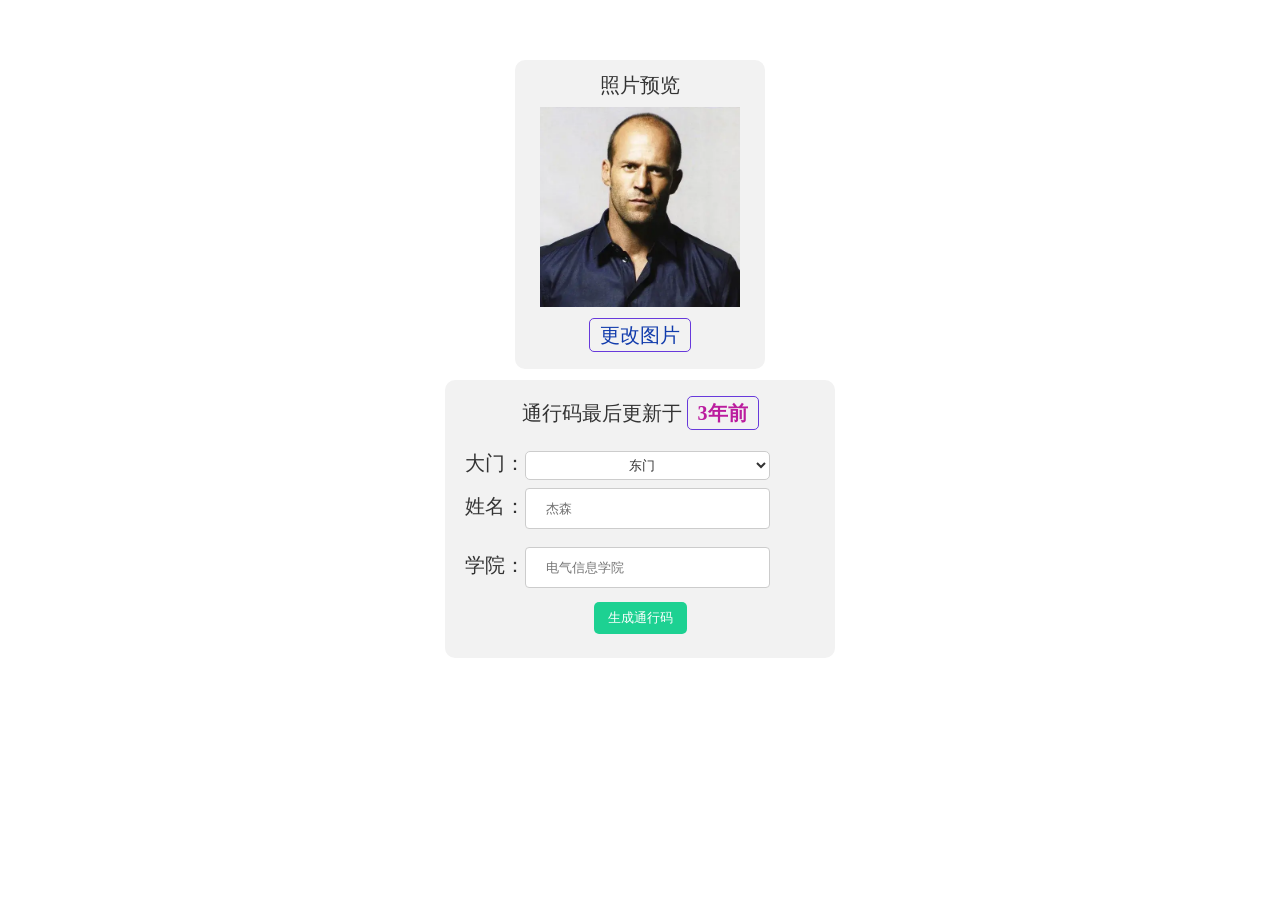
==== page/index.html @ 686de79a "Optimize Image Loading Strategy" ====
<!DOCTYPE html>
<html lang="zh-CN">

<head>
    <meta charset="utf-8">
    <meta name="viewport" content="width=device-width, initial-scale=1.0">
    <title>郑州大学数据中台2021</title>
    <link rel="stylesheet" href="./css/interface_style.css">
    <link rel="stylesheet" href="./css/passcode_style.css">
    <link rel="shortcut icon" href="./cxk_icon.ico" type="image/x-icon">
    <script src="./scripts/moment.js"></script>

    <script language="javascript">
        let timerID;
        let flip = true;
        let isCodeExpired = false;
        function flipEvent() {
            flip = !flip;
            if (flip) border_1.style.backgroundColor = border_2.style.backgroundColor = border_3.style.backgroundColor = border_4.style.backgroundColor = "#bfffc8";
            else border_1.style.backgroundColor = border_2.style.backgroundColor = border_3.style.backgroundColor = border_4.style.backgroundColor = "#090";
        }
        function getConfig(url) {
            return fetch(url, { cache: "no-store" }).then(response => {
                if (!response.ok) { throw new Error('Unable to get config data.'); }
                return response.json();
            });
        }
        function handleDatetime(inputDate) {
            const utcTime = moment.utc();
            const utcPlus8Time = moment(utcTime).utcOffset(8);
            const givenDate = moment.utc(inputDate, "YYYY-MM-DD HH:mm:ss Z").utcOffset(8);
            const today = utcPlus8Time.startOf('day');
            const yesterday = today.clone().subtract(1, 'day');
            const daysDifference = utcPlus8Time.diff(givenDate, 'days');
            
            if (givenDate.isSameOrAfter(today)) {
                return "今天";
            } else {
                isCodeExpired = true;
                if (givenDate.isSameOrAfter(yesterday)) {
                    return "昨天";
                } else if (daysDifference < 7) {
                    return `${daysDifference}天前`;
                } else if (daysDifference < 31) {
                    return `${Math.floor(daysDifference / 7)}周前`;
                } else if (daysDifference <= 365) {
                    return `${Math.floor(daysDifference / 30)}个月前`;
                } else {
                    return `${Math.floor(daysDifference / 365)}年前`;
                }
            }
        }
        function handleFiles() {
            const photo = document.getElementById("photo").files[0];
            const reader = new FileReader();
            reader.onload = function (e) {
                const imageUrl = e.target.result;
                const imgElement = document.getElementById("user_portrait");
                const imgElement_pre = document.getElementById("user_portrait_preview");
                imgElement.src = imageUrl;
                imgElement_pre.src = imageUrl;
            };
            reader.readAsDataURL(photo);
        }
        function PrefixInteger(num) {
            return (Array(2).join('0') + num).slice(-2);
        }
        function showTime() {
            const myDate = new Date();
            const month = PrefixInteger(myDate.getMonth() + 1);
            const day = PrefixInteger(myDate.getDate());
            const hours = PrefixInteger(myDate.getHours());
            const minutes = PrefixInteger(myDate.getMinutes());
            const currentTime = document.getElementById("current_time");
            currentTime.innerHTML = "(" + month + "月" + day + "日" + " " + hours + ":" + minutes + "获取)";
        }
        function checkImgExists(imgurl) {
            return new Promise(function (resolve, reject) {
                var ImgObj = new Image()
                ImgObj.src = imgurl
                ImgObj.onload = function (res) {
                    resolve(res)
                }
                ImgObj.onerror = function (err) {
                    reject(err)
                }
            })
        }
        function changeLocation(selectedValue) {
            const locationElement = document.getElementById("location");
            const mainGate = document.getElementById("gate");
            switch (selectedValue) {
                case 'east':
                    locationElement.innerHTML = "定位河南省郑州市中原区长春路附近";
                    mainGate.innerText = "东门";
                    break;
                case 'north':
                    locationElement.innerHTML = "定位河南省郑州市中原区莲花街附近";
                    mainGate.innerText = "北门";
                    break;
                case 'south':
                    locationElement.innerHTML = "定位河南省郑州市中原区科学大道附近";
                    mainGate.innerText = "南门";
                    break;
            }
        }
        function generate_passcode() {
            timerID = setInterval("flipEvent()", 1000);
            flipEvent();
            showTime();
            interface.style.display = 'none';
            gatepasscode.style.display = 'block';
        }
        function return_to_interface() {
            clearInterval(timerID);
            gatepasscode.style.display = 'none';
            interface.style.display = 'flex';
        }
    </script>
</head>

<body>
    <div id="interface">
        <div id="preview">
            <label style="position: relative; bottom: 8px;">照片预览</label><br>
            <img src="./images/preview.jpg" id="user_portrait_preview" style="height:200px; margin-bottom: 10px;" alt="user's portrait preview"><br>
            <div style="text-align: center;"><label id="image_select"><input type="file" id="photo" onchange="handleFiles()" accept="image/*" style="display: none;">更改图片</label></div>
        </div>
        <form id="info_form">
            <div style="text-align: center;"><label>通行码最后更新于&nbsp;</label><label id="last_update_time"></label></div>
            <br>
            <label for="name">大门：<select name='gate' size='1' onchange="changeLocation(this.value)">
                    <option value='east' selected='selected'>东门</option>
                    <option value='north'>北门</option>
                    <option value='south'>南门</option>
                </select></label><br>
            <label for="name">姓名：<input type="text" id="name" name="name" placeholder="杰森"></label><br>
            <label for="college">学院：<input type="text" id="college" name="college" placeholder="电气信息学院"></label><br>
            <div style="text-align: center;"><button type="submit">生成通行码</button></div>
        </form>
        <div style="width:0;height:0;display: none;">
            <img id="passcode_img_preload" alt="preImg"><img src="./images/sheng.png" alt="preImg"><img src="./images/split.png" alt="preImg">
        </div>
    </div>
    <div id="gatepasscode" style="display: none;">
        <div id="passcodeImg" style="width:100%;height:88px;"></div>
        <div style="width:100%;height:7px;BACKGROUND-IMAGE: url(./images/split.png)"></div>
        <div style="width:100%; min-height:90px;">
            <div style="width:100%;height:6px;text-align:left;"></div>
            <div style="width:100%;min-height:26px;line-height:26px;font-size:16px;color:#00c;font-weight:500;font-family:黑体;BACKGROUND-IMAGE:url(./images/sheng.png)">
                <span id="college_and_name" style="color:#00a">college.name</span>　<a href="javascript:return_to_interface();"><span style="font-size:12px;;color:#00c;">〖切换账号〗</span></a>
                <br>主校区大门<span id="gate">东门</span>.<span style="background-color:#070;color:#ff0">入口</span><br>身份：正常出入校园本科生<span style="font-size:12px;color:#333;" id="current_time">(00月00日 00:00获取)</span>
                <br><span style="color:#f00;font-size:12px">提醒：未检索到你今日出校记录</span>
            </div>
        </div>
        <div style="width: 100%; height: 15px; background-color: rgb(0, 153, 0);" id="bian92a"></div>
        <div style="width:100%;height:280px;">
            <div style="width: 15px; height: 100%; background-color: rgb(0, 153, 0); float: left;" id="bian92b1"></div>
            <div style="width:320px;height:100%;float:left;text-align:center;">
                <img src="./images/preview.jpg" id="user_portrait" style="height:280px;border:0px;" alt="user's portrait">
            </div>
            <div style="width: 14px; height: 100%; background-color: rgb(0, 153, 0); float: right;" id="bian92b2"></div>
        </div>
        <div style="width: 100%; height: 15px; background-color: rgb(0, 153, 0);" id="bian92c"></div>
        <div style="width:100%;height:7px;BACKGROUND-IMAGE: url(./images/split.png)"></div>
        <div style="width:100%;height:116px;">
            <div style="width:100%;height:80px;" id="msg11a">
                <div class="hes1"><br>不再检测核酸时间</div>
                <div style="width:20px;height:100%;float:left"></div>
                <div class="yim1"><br>新冠疫苗接种<br>3剂次</div>
                <div style="width:2px;height:100%;float:right"></div>
            </div>
            <div class="bar916">
                <div style="width:50%;height:100%;float:left;font-size:12px;color:#666;line-height:20px;" id="msg11b">
                </div>
                <div style="width:48%;height:100%;float:right;font-size:12px;color:#666;line-height:20px;" id="msg11c">
                    <span id="location" style="color:#00a">定位河南省郑州市中原区长春路附近</span>　<span style="color:#00c">扫码在设定区域内</span>
                </div>
            </div>
        </div>
        <div style="width:100%;height:7px;BACKGROUND-IMAGE: url(./images/split.png)"></div>
        <div style="width:100%;min-height:18px;line-height:18px;font-size:12px;color:#666;text-align:center">郑州大学疫情防控领导小组、保卫处、信息化办公室</div>
    </div>
    <script>
        const interface = document.getElementById('interface');
        const gatepasscode = document.getElementById('gatepasscode');
        const form = document.getElementById('info_form');
        const border_1 = document.getElementById('bian92a');
        const border_2 = document.getElementById('bian92b1');
        const border_3 = document.getElementById('bian92b2');
        const border_4 = document.getElementById('bian92c');
        form.addEventListener("submit", function (event) {
            event.preventDefault();
            let name = document.getElementById("name").value;
            let college = document.getElementById("college").value;
            name = name ? name : "杰森";
            college = college ? college : "电气信息学院";
            document.getElementById("college_and_name").innerHTML = college + "." + name;
            if (isCodeExpired) alert("通行码图片已过期，需要更新！");
            generate_passcode();
        });
        getConfig('./config.json')
            .then(config => {
                const lastUpdateTimeLabel = document.getElementById('last_update_time');
                const passcode_url = config.passcode_url;
                lastUpdateTimeLabel.textContent = handleDatetime(config.last_update_time);
                checkImgExists(passcode_url).then(()=>{
                    //success callback
                    document.getElementById('passcodeImg').style.backgroundImage = `url(${passcode_img_url})`;
                }).catch(()=>{
                    //fail callback
                    const passcode_path = "./images/passcode.png";
                    document.getElementById('passcode_img_preload').src = passcode_path;
                    document.getElementById('passcodeImg').style.backgroundImage = `url(${passcode_path})`;
                })
            });
    </script>
</body>

</html>
---- page/css/interface_style.css ----
div#interface{top:20%;display:flex;justify-content:center;align-items:center;min-HEIGHT:540px;font-size:20px;color:#333}div#interface div#preview{width:auto;height:auto;text-align:center;position:absolute;top:10%;border-radius:10px;background-color:#f2f2f2;margin-top:-30px;margin-bottom:20px;padding-left:25px;padding-right:25px;padding-top:20px;padding-bottom:20px}div#interface form{position:absolute;width:75%;max-width:350px;top:calc(10% + 290px);border-radius:10px;background-color:#f2f2f2;padding:20px}div#interface label{font-family:黑体;font-weight:500}div#interface input[type=text]{width:70%;padding:12px 20px;margin:8px 0;margin-bottom:10px;display:inline-block;border:1px solid #ccc;border-radius:4px;box-sizing:border-box}div#interface input[type="text"]:focus{outline:none;box-shadow:0 0 5px rgba(81,203,238,1)}div#interface button[type=submit]{background-color:#1dd192;border-radius:5px;border:none;color:white;padding:7px 14px;text-decoration:none;margin:4px 2px;cursor:pointer}div#interface button[type=submit]:hover{background-color:#1c9d70;}div#interface select{width:70%;padding:5px;text-align:center;border-radius:5px;border:1px solid #ccc;color:#333;background-color:#fff;box-shadow:none}div#interface select:focus{outline:none;border-color:#1e90ff;box-shadow:0 0 0 2px rgba(30,144,255,0.2)}div#interface option{color:#333;background-color:#fff}div#interface #last_update_time{font-weight:bold;color:#bb1c9e;border:1px solid #6739db;padding:5px 10px;border-radius:5px}div#interface label#image_select{margin-top:10px;text-align:center;color:#113bac;border:1px solid #6739db;padding:5px 10px;border-radius:5px;cursor:pointer}div#interface label#image_select:hover{color:#113bac;background-color:#7f74f6}
---- page/css/passcode_style.css ----
body{width:100%;margin:0px auto;font-size:12px;font-family:"宋体","黑体";background-color:#FFFFFF}a:link{COLOR:#333333;TEXT-DECORATION:none;font-size:12px}a:visited{COLOR:#333333;TEXT-DECORATION:none;font-size:12px}a:hover{COLOR:#cf000e;TEXT-DECORATION:underline;font-size:12px}.hes1{width:165px;height:100%;line-height:20px;font-size:14px;color:#008a24;text-align:center;background-color:#a3fdba;float:left;border-radius:10px}.hes2{width:165px;height:100%;line-height:20px;font-size:14px;color:#909;text-align:center;background-color:#c4c4c4;float:left;border-radius:10px}.yim1{width:165px;height:100%;line-height:20px;font-size:14px;color:#005ddc;text-align:center;background-color:#bad7ff;float:left;border-radius:10px}.yim2{width:165px;height:100%;line-height:20px;font-size:14px;color:#909;text-align:center;background-color:#c4c4c4;float:left;border-radius:10px}.bar916{width:100%;height:36px;line-height:18px;font-size:12px;color:#777;text-align:center}div#gatepasscode{position:static;top:0%;MARGIN:0 auto;left:0;WIDTH:350px;min-HEIGHT:540px}
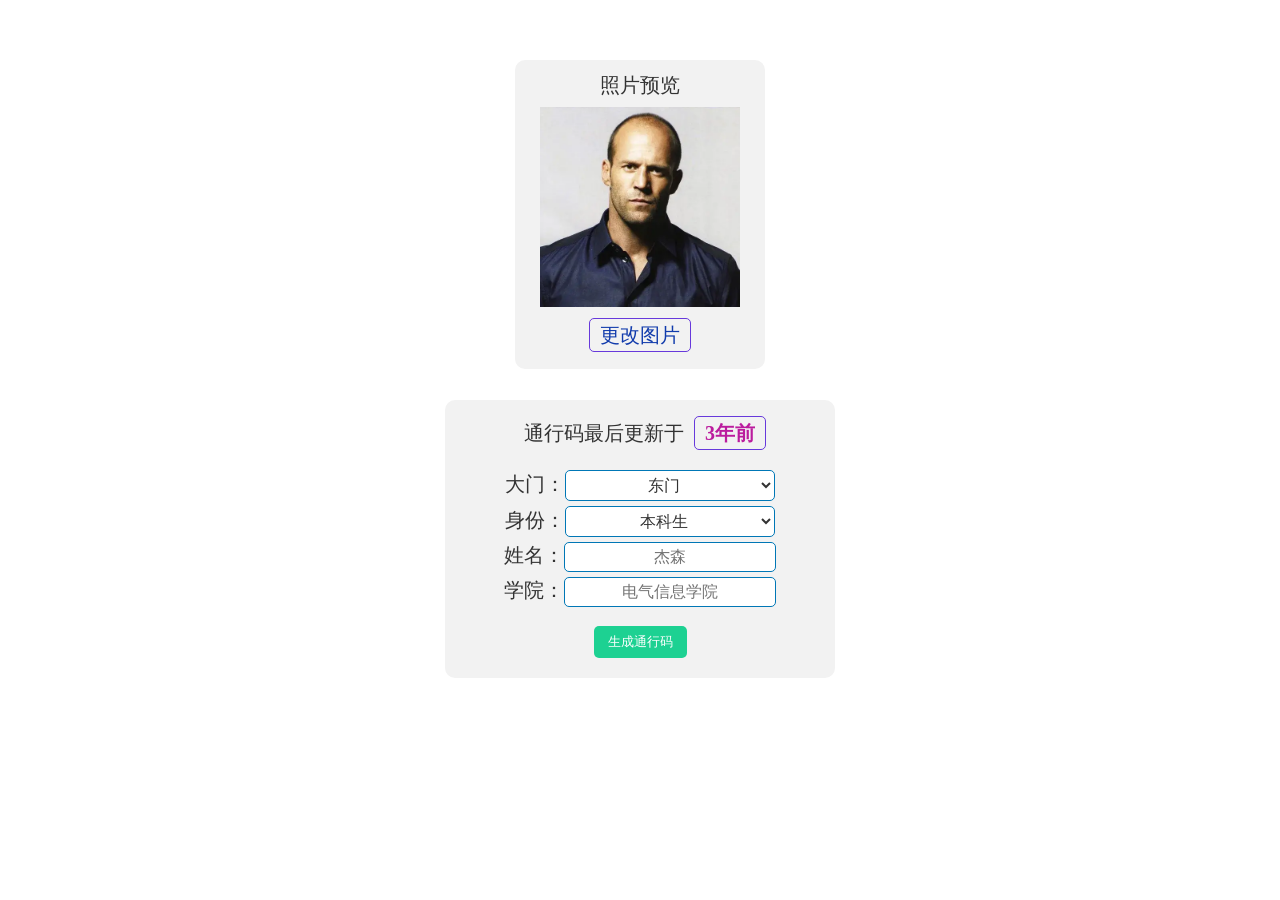
==== commit 0089f71d: "新增本科生、研究生身份选择。" ====
--- a/page/index.html
+++ b/page/index.html
@@ -14,6 +14,7 @@
         let timerID;
         let flip = true;
         let isCodeExpired = false;
+        let localPasscodeImgPath;
         function flipEvent() {
             flip = !flip;
             if (flip) border_1.style.backgroundColor = border_2.style.backgroundColor = border_3.style.backgroundColor = border_4.style.backgroundColor = "#bfffc8";
@@ -32,7 +33,8 @@
             const today = utcPlus8Time.startOf('day');
             const yesterday = today.clone().subtract(1, 'day');
             const daysDifference = utcPlus8Time.diff(givenDate, 'days');
-            
+            localPasscodeImgPath = "./images/passcode.png?date=" + givenDate.format("YYYYMMDD");
+
             if (givenDate.isSameOrAfter(today)) {
                 return "今天";
             } else {
@@ -86,20 +88,29 @@
                 }
             })
         }
+        function changeIdentity(selectedValue) {
+            const identityElement = document.getElementById("identity");
+            if (selectedValue === '0') {
+                identityElement.innerText = "本科生";
+            }
+            else {
+                identityElement.innerText = "研究生";
+            }
+        }
         function changeLocation(selectedValue) {
             const locationElement = document.getElementById("location");
             const mainGate = document.getElementById("gate");
             switch (selectedValue) {
                 case 'east':
-                    locationElement.innerHTML = "定位河南省郑州市中原区长春路附近";
+                    locationElement.innerHTML = "定位主校区东大门附近";
                     mainGate.innerText = "东门";
                     break;
                 case 'north':
-                    locationElement.innerHTML = "定位河南省郑州市中原区莲花街附近";
+                    locationElement.innerHTML = "定位主校区北大门附近";
                     mainGate.innerText = "北门";
                     break;
                 case 'south':
-                    locationElement.innerHTML = "定位河南省郑州市中原区科学大道附近";
+                    locationElement.innerHTML = "定位主校区南大门附近";
                     mainGate.innerText = "南门";
                     break;
             }
@@ -127,16 +138,12 @@
             <div style="text-align: center;"><label id="image_select"><input type="file" id="photo" onchange="handleFiles()" accept="image/*" style="display: none;">更改图片</label></div>
         </div>
         <form id="info_form">
-            <div style="text-align: center;"><label>通行码最后更新于&nbsp;</label><label id="last_update_time"></label></div>
-            <br>
-            <label for="name">大门：<select name='gate' size='1' onchange="changeLocation(this.value)">
-                    <option value='east' selected='selected'>东门</option>
-                    <option value='north'>北门</option>
-                    <option value='south'>南门</option>
-                </select></label><br>
-            <label for="name">姓名：<input type="text" id="name" name="name" placeholder="杰森"></label><br>
-            <label for="college">学院：<input type="text" id="college" name="college" placeholder="电气信息学院"></label><br>
-            <div style="text-align: center;"><button type="submit">生成通行码</button></div>
+            <div style="text-align: center;"><label>通行码最后更新于</label><label id="last_update_time"></label></div><br>
+            <div class="info-item"><label for="name">大门：<select name='gate' onchange="changeLocation(this.value)"><option value='east' selected='selected'>东门</option><option value='north'>北门</option><option value='south'>南门</option></select></label><br></div>
+            <div class="info-item"><label for="identity">身份：<select name='identity' onchange="changeIdentity(this.value)"><option value='0' selected='selected'>本科生</option><option value='1'>研究生</option></select></label><br></div>
+            <div class="info-item"><label for="name">姓名：<input type="text" id="name" name="name" placeholder="杰森"></label><br></div>
+            <div class="info-item"><label for="college">学院：<input type="text" id="college" name="college" placeholder="电气信息学院"></label><br></div>
+            <div class="info-submit" style="text-align: center;"><button type="submit">生成通行码</button></div>
         </form>
         <div style="width:0;height:0;display: none;">
             <img id="passcode_img_preload" alt="preImg"><img src="./images/sheng.png" alt="preImg"><img src="./images/split.png" alt="preImg">
@@ -148,17 +155,13 @@
         <div style="width:100%; min-height:90px;">
             <div style="width:100%;height:6px;text-align:left;"></div>
             <div style="width:100%;min-height:26px;line-height:26px;font-size:16px;color:#00c;font-weight:500;font-family:黑体;BACKGROUND-IMAGE:url(./images/sheng.png)">
-                <span id="college_and_name" style="color:#00a">college.name</span>　<a href="javascript:return_to_interface();"><span style="font-size:12px;;color:#00c;">〖切换账号〗</span></a>
-                <br>主校区大门<span id="gate">东门</span>.<span style="background-color:#070;color:#ff0">入口</span><br>身份：正常出入校园本科生<span style="font-size:12px;color:#333;" id="current_time">(00月00日 00:00获取)</span>
-                <br><span style="color:#f00;font-size:12px">提醒：未检索到你今日出校记录</span>
+                <span id="college_and_name" style="color:#00a">college.name</span>　<a href="javascript:return_to_interface();"><span style="font-size:12px;;color:#00c;">〖切换账号〗</span></a><br>主校区大门<span id="gate">东门</span>.<span style="background-color:#070;color:#ff0">入口</span><br>身份：正常出入校园<span id="identity">本科生</span><span style="font-size:12px;color:#333;" id="current_time">(00月00日 00:00获取)</span><br><span style="color:#f00;font-size:12px">提醒：未检索到你今日出校记录</span>
             </div>
         </div>
         <div style="width: 100%; height: 15px; background-color: rgb(0, 153, 0);" id="bian92a"></div>
         <div style="width:100%;height:280px;">
             <div style="width: 15px; height: 100%; background-color: rgb(0, 153, 0); float: left;" id="bian92b1"></div>
-            <div style="width:320px;height:100%;float:left;text-align:center;">
-                <img src="./images/preview.jpg" id="user_portrait" style="height:280px;border:0px;" alt="user's portrait">
-            </div>
+            <div style="width:320px;height:100%;float:left;text-align:center;"><img src="./images/preview.jpg" id="user_portrait" style="height:280px;border:0px;" alt="user's portrait"></div>
             <div style="width: 14px; height: 100%; background-color: rgb(0, 153, 0); float: right;" id="bian92b2"></div>
         </div>
         <div style="width: 100%; height: 15px; background-color: rgb(0, 153, 0);" id="bian92c"></div>
@@ -171,15 +174,15 @@
                 <div style="width:2px;height:100%;float:right"></div>
             </div>
             <div class="bar916">
-                <div style="width:50%;height:100%;float:left;font-size:12px;color:#666;line-height:20px;" id="msg11b">
-                </div>
+                <div style="width:50%;height:100%;float:left;font-size:12px;color:#666;line-height:20px;" id="msg11b"></div>
                 <div style="width:48%;height:100%;float:right;font-size:12px;color:#666;line-height:20px;" id="msg11c">
-                    <span id="location" style="color:#00a">定位河南省郑州市中原区长春路附近</span>　<span style="color:#00c">扫码在设定区域内</span>
+                    <span id="location" style="color:#00a">定位主校区东大门附近</span>　<span style="color:#00c">扫码在设定区域内</span>
                 </div>
             </div>
         </div>
         <div style="width:100%;height:7px;BACKGROUND-IMAGE: url(./images/split.png)"></div>
-        <div style="width:100%;min-height:18px;line-height:18px;font-size:12px;color:#666;text-align:center">郑州大学疫情防控领导小组、保卫处、信息化办公室</div>
+        <div style="width:100%;min-height:18px;line-height:18px;font-size:12px;color:#666;text-align:center">
+            郑州大学疫情防控领导小组、保卫处、信息化办公室</div>
     </div>
     <script>
         const interface = document.getElementById('interface');
@@ -204,14 +207,13 @@
                 const lastUpdateTimeLabel = document.getElementById('last_update_time');
                 const passcode_url = config.passcode_url;
                 lastUpdateTimeLabel.textContent = handleDatetime(config.last_update_time);
-                checkImgExists(passcode_url).then(()=>{
-                    //success callback
-                    document.getElementById('passcodeImg').style.backgroundImage = `url(${passcode_img_url})`;
-                }).catch(()=>{
+                checkImgExists(passcode_url).then(() => {
+                    document.getElementById('passcode_img_preload').src = passcode_url;
+                    document.getElementById('passcodeImg').style.backgroundImage = `url(${passcode_url})`;
+                }).catch(() => {
                     //fail callback
-                    const passcode_path = "./images/passcode.png";
-                    document.getElementById('passcode_img_preload').src = passcode_path;
-                    document.getElementById('passcodeImg').style.backgroundImage = `url(${passcode_path})`;
+                    document.getElementById('passcode_img_preload').src = localPasscodeImgPath;
+                    document.getElementById('passcodeImg').style.backgroundImage = `url(${localPasscodeImgPath})`;
                 })
             });
     </script>
--- a/page/css/interface_style.css
+++ b/page/css/interface_style.css
@@ -1 +1 @@
-div#interface{top:20%;display:flex;justify-content:center;align-items:center;min-HEIGHT:540px;font-size:20px;color:#333}div#interface div#preview{width:auto;height:auto;text-align:center;position:absolute;top:10%;border-radius:10px;background-color:#f2f2f2;margin-top:-30px;margin-bottom:20px;padding-left:25px;padding-right:25px;padding-top:20px;padding-bottom:20px}div#interface form{position:absolute;width:75%;max-width:350px;top:calc(10% + 290px);border-radius:10px;background-color:#f2f2f2;padding:20px}div#interface label{font-family:黑体;font-weight:500}div#interface input[type=text]{width:70%;padding:12px 20px;margin:8px 0;margin-bottom:10px;display:inline-block;border:1px solid #ccc;border-radius:4px;box-sizing:border-box}div#interface input[type="text"]:focus{outline:none;box-shadow:0 0 5px rgba(81,203,238,1)}div#interface button[type=submit]{background-color:#1dd192;border-radius:5px;border:none;color:white;padding:7px 14px;text-decoration:none;margin:4px 2px;cursor:pointer}div#interface button[type=submit]:hover{background-color:#1c9d70;}div#interface select{width:70%;padding:5px;text-align:center;border-radius:5px;border:1px solid #ccc;color:#333;background-color:#fff;box-shadow:none}div#interface select:focus{outline:none;border-color:#1e90ff;box-shadow:0 0 0 2px rgba(30,144,255,0.2)}div#interface option{color:#333;background-color:#fff}div#interface #last_update_time{font-weight:bold;color:#bb1c9e;border:1px solid #6739db;padding:5px 10px;border-radius:5px}div#interface label#image_select{margin-top:10px;text-align:center;color:#113bac;border:1px solid #6739db;padding:5px 10px;border-radius:5px;cursor:pointer}div#interface label#image_select:hover{color:#113bac;background-color:#7f74f6}+div#interface{top:20%;display:flex;justify-content:center;align-items:center;min-HEIGHT:540px;font-size:20px;color:#333}div#interface div#preview{width:auto;height:auto;text-align:center;position:absolute;top:10%;border-radius:10px;background-color:#f2f2f2;margin-top:-30px;margin-bottom:20px;padding-left:25px;padding-right:25px;padding-top:20px;padding-bottom:20px}div#interface form{margin-top:20px;position:absolute;width:75%;max-width:350px;top:calc(10% + 290px);border-radius:10px;background-color:#f2f2f2;padding:20px}div.info-item{margin-bottom:5px;text-align:center;}div#interface label{font-family:黑体;font-weight:500;padding:12px 10px;}div#interface input[type=text]{max-width:60%;text-align:center;padding:5px;border:1px solid #0077b6;border-radius:5px;background-color:#fff;color:#333;font-size:16px;}div#interface input[type="text"]:focus{outline:none;box-shadow:0 0 5px rgba(81,203,238,1)}div.info-submit{padding-top:14px;}div#interface button[type=submit]{background-color:#1dd192;border-radius:5px;border:none;color:white;padding:7px 14px;text-decoration:none;cursor:pointer}div#interface button[type=submit]:hover{background-color:#1c9d70;}div#interface select{text-align:center;width:60%;padding:5px;border:1px solid #0077b6;border-radius:5px;background-color:#fff;color:#333;font-size:16px;}div#interface select:focus{outline:none;border-color:#1e90ff;box-shadow:0 0 0 2px rgba(30,144,255,0.2)}div#interface option{color:#333;background-color:#fff}div#interface #last_update_time{font-weight:bold;color:#bb1c9e;border:1px solid #6739db;padding:5px 10px;border-radius:5px}div#interface label#image_select{margin-top:10px;text-align:center;color:#113bac;border:1px solid #6739db;padding:5px 10px;border-radius:5px;cursor:pointer}div#interface label#image_select:hover{color:#113bac;background-color:#7f74f6}
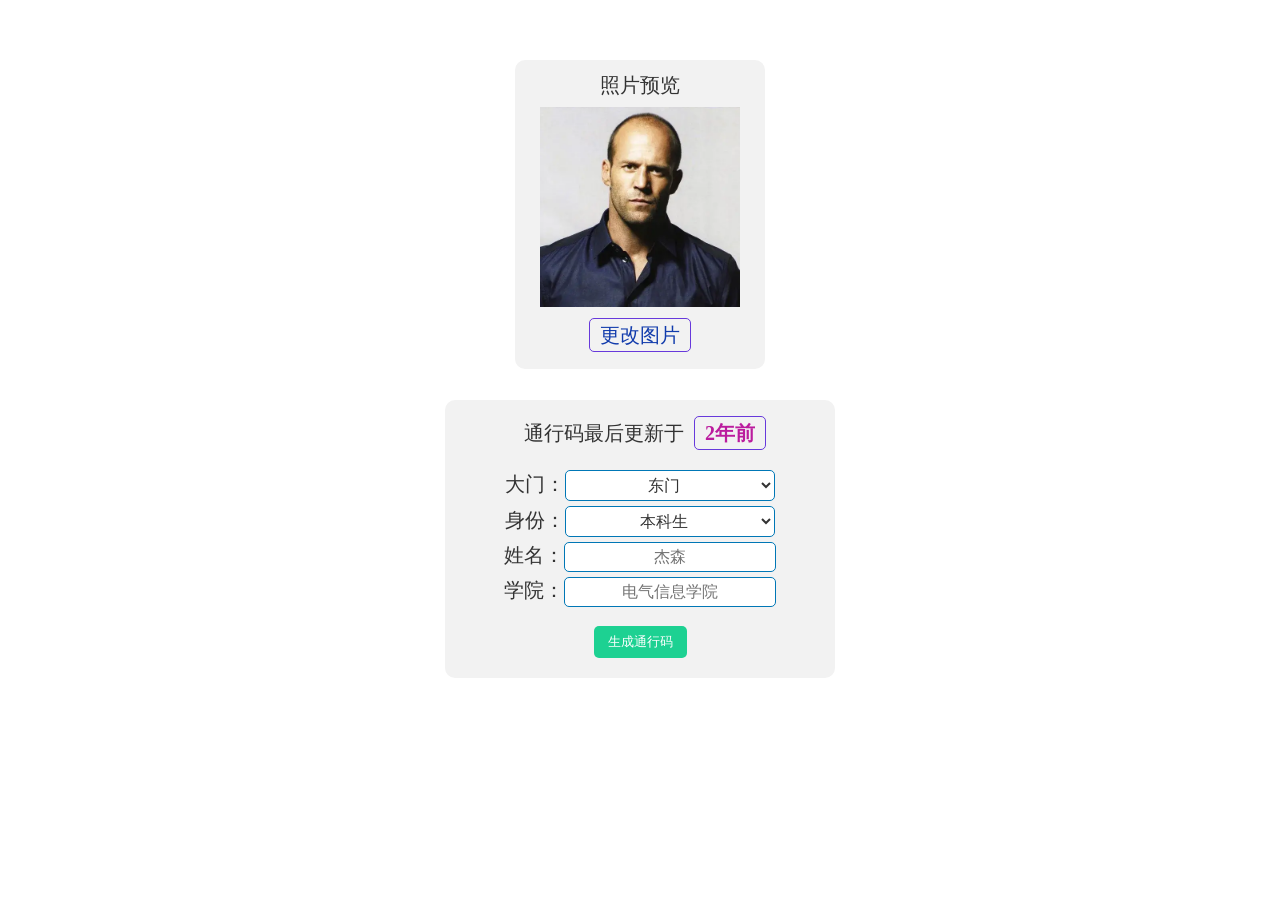
==== commit beb194dc: "A minor update." ====
--- a/page/index.html
+++ b/page/index.html
@@ -141,8 +141,8 @@
             <div style="text-align: center;"><label>通行码最后更新于</label><label id="last_update_time"></label></div><br>
             <div class="info-item"><label for="name">大门：<select name='gate' onchange="changeLocation(this.value)"><option value='east' selected='selected'>东门</option><option value='north'>北门</option><option value='south'>南门</option></select></label><br></div>
             <div class="info-item"><label for="identity">身份：<select name='identity' onchange="changeIdentity(this.value)"><option value='0' selected='selected'>本科生</option><option value='1'>研究生</option></select></label><br></div>
-            <div class="info-item"><label for="name">姓名：<input type="text" id="name" name="name" placeholder="杰森"></label><br></div>
-            <div class="info-item"><label for="college">学院：<input type="text" id="college" name="college" placeholder="电气信息学院"></label><br></div>
+            <div class="info-item"><label for="name">姓名：<input type="text" id="name" name="name"></label><br></div>
+            <div class="info-item"><label for="college">学院：<input type="text" id="college" name="college"></label><br></div>
             <div class="info-submit" style="text-align: center;"><button type="submit">生成通行码</button></div>
         </form>
         <div style="width:0;height:0;display: none;">
@@ -185,6 +185,8 @@
             郑州大学疫情防控领导小组、保卫处、信息化办公室</div>
     </div>
     <script>
+        const namePlaceholder = "杰森";
+        const collegeName = "电气信息学院";
         const interface = document.getElementById('interface');
         const gatepasscode = document.getElementById('gatepasscode');
         const form = document.getElementById('info_form');
@@ -192,13 +194,17 @@
         const border_2 = document.getElementById('bian92b1');
         const border_3 = document.getElementById('bian92b2');
         const border_4 = document.getElementById('bian92c');
+        const nameInput = document.getElementById("name");
+        const collegeInput = document.getElementById("college");
+        nameInput.placeholder = namePlaceholder;
+        collegeInput.placeholder = collegeName;
         form.addEventListener("submit", function (event) {
             event.preventDefault();
-            let name = document.getElementById("name").value;
-            let college = document.getElementById("college").value;
-            name = name ? name : "杰森";
-            college = college ? college : "电气信息学院";
-            document.getElementById("college_and_name").innerHTML = college + "." + name;
+            let nameText = nameInput.value;
+            let collegeText = collegeInput.value;
+            nameText = nameText ? nameText : namePlaceholder;
+            collegeText = collegeText ? collegeText : collegeName;
+            document.getElementById("college_and_name").innerHTML = collegeText + "." + nameText;
             if (isCodeExpired) alert("通行码图片已过期，需要更新！");
             generate_passcode();
         });
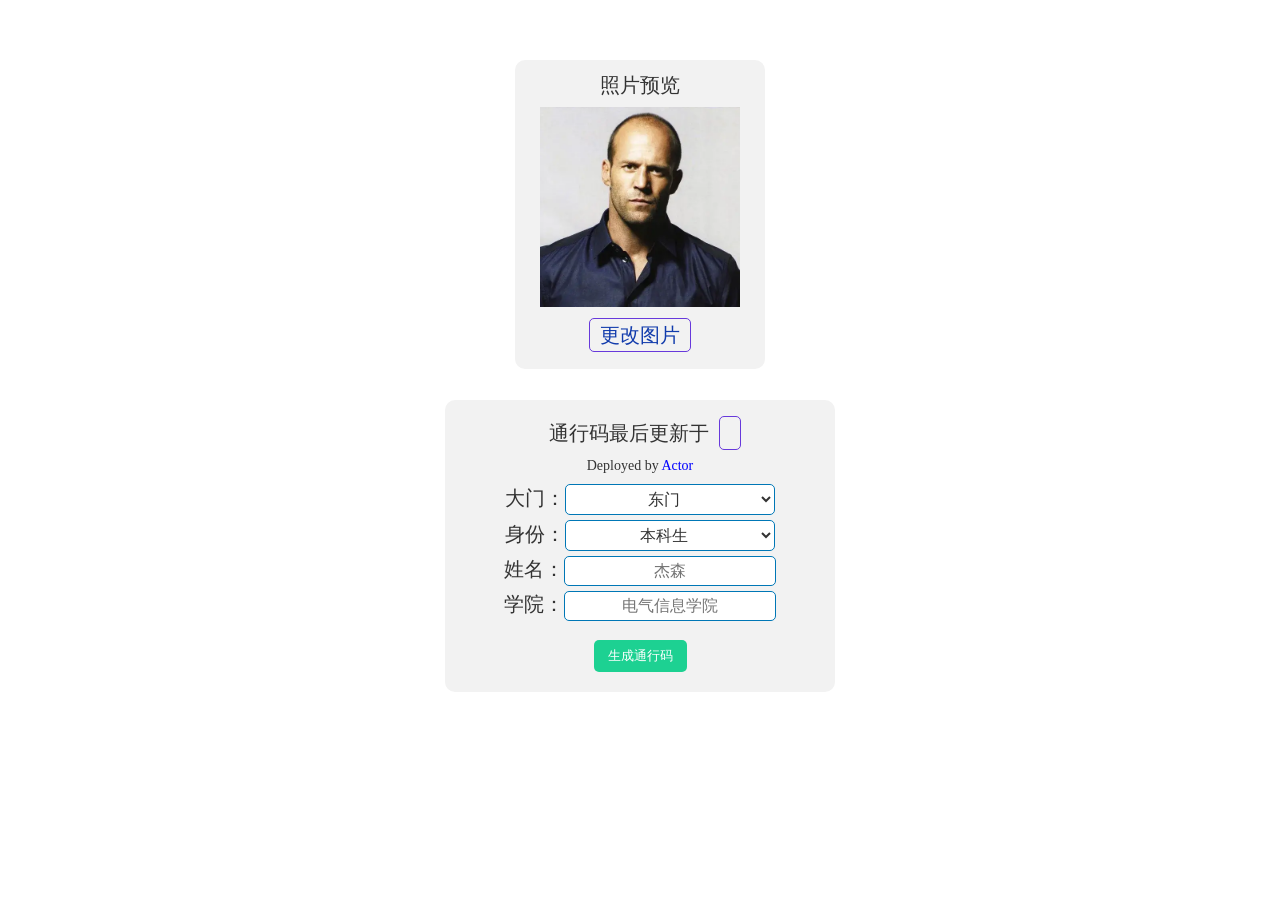
==== commit 1f8cc381: "Update interface and deployment" ====
--- a/page/index.html
+++ b/page/index.html
@@ -4,7 +4,7 @@
 <head>
     <meta charset="utf-8">
     <meta name="viewport" content="width=device-width, initial-scale=1.0">
-    <title>郑州大学数据中台2021</title>
+    <title>郑州大学数据中台</title>
     <link rel="stylesheet" href="./css/interface_style.css">
     <link rel="stylesheet" href="./css/passcode_style.css">
     <link rel="shortcut icon" href="./cxk_icon.ico" type="image/x-icon">
@@ -138,13 +138,15 @@
             <div style="text-align: center;"><label id="image_select"><input type="file" id="photo" onchange="handleFiles()" accept="image/*" style="display: none;">更改图片</label></div>
         </div>
         <form id="info_form">
-            <div style="text-align: center;"><label>通行码最后更新于</label><label id="last_update_time"></label></div><br>
+            <div style="text-align: center;"><label>通行码最后更新于</label><label id="last_update_time"></label></div>
+            <div class="info-item" id="info-display"><label>Deployed by <a id="actor">Actor</a></label></div>
             <div class="info-item"><label for="name">大门：<select name='gate' onchange="changeLocation(this.value)"><option value='east' selected='selected'>东门</option><option value='north'>北门</option><option value='south'>南门</option></select></label><br></div>
             <div class="info-item"><label for="identity">身份：<select name='identity' onchange="changeIdentity(this.value)"><option value='0' selected='selected'>本科生</option><option value='1'>研究生</option></select></label><br></div>
             <div class="info-item"><label for="name">姓名：<input type="text" id="name" name="name"></label><br></div>
             <div class="info-item"><label for="college">学院：<input type="text" id="college" name="college"></label><br></div>
             <div class="info-submit" style="text-align: center;"><button type="submit">生成通行码</button></div>
         </form>
+        
         <div style="width:0;height:0;display: none;">
             <img id="passcode_img_preload" alt="preImg"><img src="./images/sheng.png" alt="preImg"><img src="./images/split.png" alt="preImg">
         </div>
@@ -211,6 +213,9 @@
         getConfig('./config.json')
             .then(config => {
                 const lastUpdateTimeLabel = document.getElementById('last_update_time');
+                const actor = document.getElementById('actor');
+                actor.textContent = config.actor;
+                actor.href = "https://github.com/" + config.actor;
                 const passcode_url = config.passcode_url;
                 lastUpdateTimeLabel.textContent = handleDatetime(config.last_update_time);
                 checkImgExists(passcode_url).then(() => {
--- a/page/css/interface_style.css
+++ b/page/css/interface_style.css
@@ -1 +1 @@
-div#interface{top:20%;display:flex;justify-content:center;align-items:center;min-HEIGHT:540px;font-size:20px;color:#333}div#interface div#preview{width:auto;height:auto;text-align:center;position:absolute;top:10%;border-radius:10px;background-color:#f2f2f2;margin-top:-30px;margin-bottom:20px;padding-left:25px;padding-right:25px;padding-top:20px;padding-bottom:20px}div#interface form{margin-top:20px;position:absolute;width:75%;max-width:350px;top:calc(10% + 290px);border-radius:10px;background-color:#f2f2f2;padding:20px}div.info-item{margin-bottom:5px;text-align:center;}div#interface label{font-family:黑体;font-weight:500;padding:12px 10px;}div#interface input[type=text]{max-width:60%;text-align:center;padding:5px;border:1px solid #0077b6;border-radius:5px;background-color:#fff;color:#333;font-size:16px;}div#interface input[type="text"]:focus{outline:none;box-shadow:0 0 5px rgba(81,203,238,1)}div.info-submit{padding-top:14px;}div#interface button[type=submit]{background-color:#1dd192;border-radius:5px;border:none;color:white;padding:7px 14px;text-decoration:none;cursor:pointer}div#interface button[type=submit]:hover{background-color:#1c9d70;}div#interface select{text-align:center;width:60%;padding:5px;border:1px solid #0077b6;border-radius:5px;background-color:#fff;color:#333;font-size:16px;}div#interface select:focus{outline:none;border-color:#1e90ff;box-shadow:0 0 0 2px rgba(30,144,255,0.2)}div#interface option{color:#333;background-color:#fff}div#interface #last_update_time{font-weight:bold;color:#bb1c9e;border:1px solid #6739db;padding:5px 10px;border-radius:5px}div#interface label#image_select{margin-top:10px;text-align:center;color:#113bac;border:1px solid #6739db;padding:5px 10px;border-radius:5px;cursor:pointer}div#interface label#image_select:hover{color:#113bac;background-color:#7f74f6}+div#interface{top:20%;display:flex;justify-content:center;align-items:center;min-HEIGHT:540px;font-size:20px;color:#333}div#interface div#preview{width:auto;height:auto;text-align:center;position:absolute;top:10%;border-radius:10px;background-color:#f2f2f2;margin-top:-30px;margin-bottom:20px;padding-left:25px;padding-right:25px;padding-top:20px;padding-bottom:20px}div#interface form{margin-top:20px;position:absolute;width:75%;max-width:350px;top:calc(10% + 290px);border-radius:10px;background-color:#f2f2f2;padding:20px}div.info-item{margin-bottom:5px;text-align:center;}div#interface label{font-family:黑体;font-weight:500;padding:12px 10px;}div#interface input[type=text]{max-width:60%;text-align:center;padding:5px;border:1px solid #0077b6;border-radius:5px;background-color:#fff;color:#333;font-size:16px;}div#interface input[type="text"]:focus{outline:none;box-shadow:0 0 5px rgba(81,203,238,1)}div.info-submit{padding-top:14px;}div#interface button[type=submit]{background-color:#1dd192;border-radius:5px;border:none;color:white;padding:7px 14px;text-decoration:none;cursor:pointer}div#interface button[type=submit]:hover{background-color:#1c9d70;}div#interface select{text-align:center;width:60%;padding:5px;border:1px solid #0077b6;border-radius:5px;background-color:#fff;color:#333;font-size:16px;}div#interface select:focus{outline:none;border-color:#1e90ff;box-shadow:0 0 0 2px rgba(30,144,255,0.2)}div#interface option{color:#333;background-color:#fff}div#interface #last_update_time{font-weight:bold;color:#bb1c9e;border:1px solid #6739db;padding:5px 10px;border-radius:5px}div#interface label#image_select{margin-top:10px;text-align:center;color:#113bac;border:1px solid #6739db;padding:5px 10px;border-radius:5px;cursor:pointer}div#interface label#image_select:hover{color:#113bac;background-color:#7f74f6}div#info-display{font-family:Arial,Helvetica,sans-serif;margin:10px 0;font-size:14px;}div#info-display a#actor{color:blue;text-decoration:none;}
